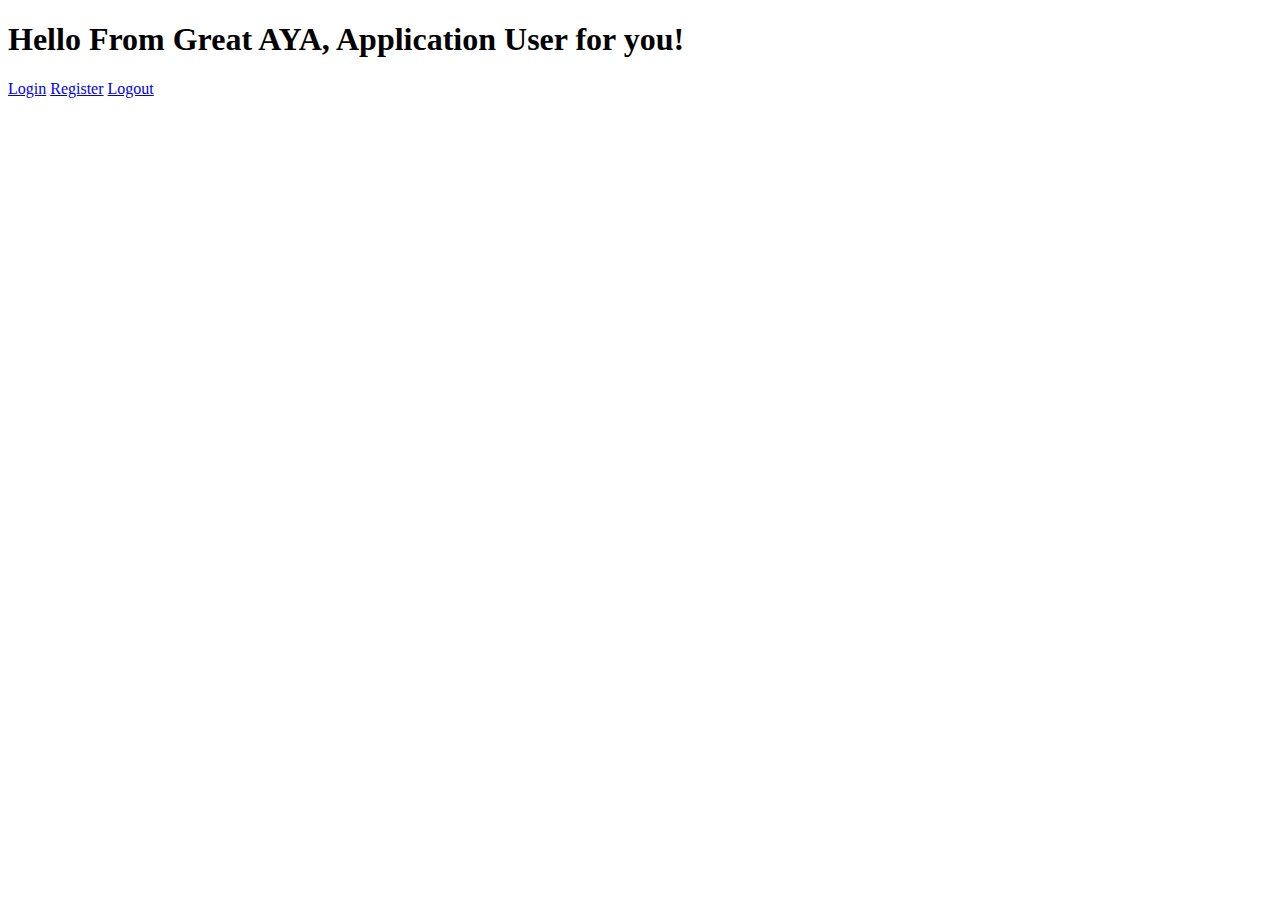
==== src/main/resources/templates/index.html @ 7349f403 "Lab16 Solved without frontende Part" ====
<!DOCTYPE html>
<html lang="en" xmlns:th="http://www.w3.org/1999/xhtml">
<head>
    <meta charset="UTF-8">
    <title>Home Page</title>
</head>
<body>

<h1>Hello From Great AYA, Application User for you!</h1>
<!--  <div th:text = "${username}"></div>-->
<!--<div th:text="'Your username is: ' + ${username}"></div>-->

<a href="/login">Login</a>
<a href="/signup">Register</a>
<a href="/logout">Logout</a>



</body>
</html>
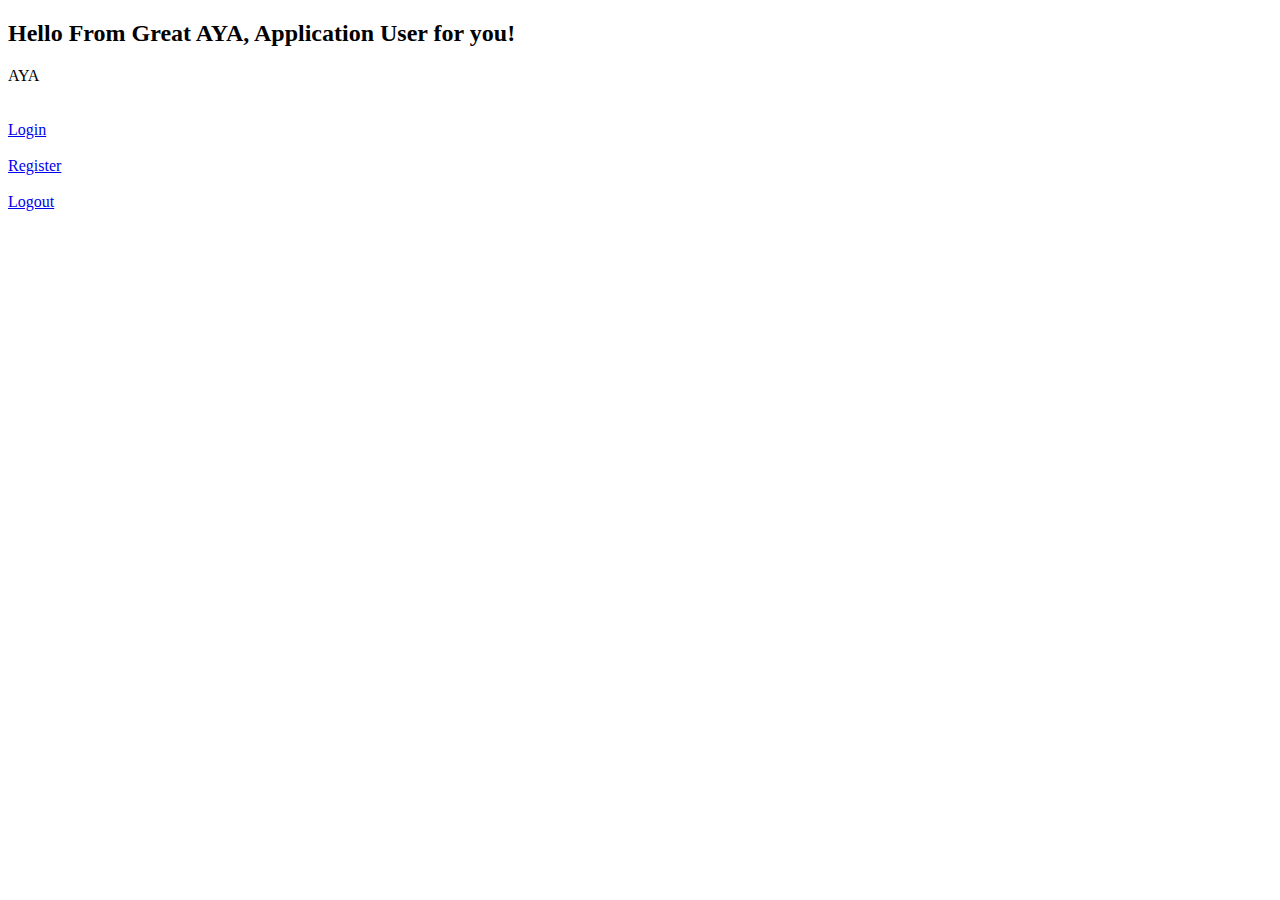
==== commit 9fba9ad0: "the front end part for lab16 is added" ====
--- a/src/main/resources/templates/index.html
+++ b/src/main/resources/templates/index.html
@@ -3,18 +3,60 @@
 <head>
     <meta charset="UTF-8">
     <title>Home Page</title>
+    <link rel="stylesheet" th:href="@{/css/login.css}">
+
 </head>
 <body>
 
-<h1>Hello From Great AYA, Application User for you!</h1>
+<h2>Hello From Great AYA, Application User for you!</h2>
 <!--  <div th:text = "${username}"></div>-->
-<!--<div th:text="'Your username is: ' + ${username}"></div>-->
 
-<a href="/login">Login</a>
-<a href="/signup">Register</a>
-<a href="/logout">Logout</a>
+<span th:text="${username}"></span>
+<div class="user-box"><span th:text="${username}"></span>
+</div>
+
+<div class="login-box">
+    <form action="/login" method="GET">
+
+        <span th:text="${username}"></span>
+        <div class="user-box"><span th:text="${username}"></span>
+            AYA
+        </div>
+<br>
+<br>
+
+<a href="/login">
+    <span></span>
+    <span></span>
+    <span></span>
+    <span></span>
+    Login
+</a>
+
+<br>
+<br>
+
+    <a href="/signup">
+        <span></span>
+        <span></span>
+        <span></span>
+        <span></span>
+        Register
+    </a>
+
+<br>
+<br>
+
+    <a href="/logout">
+        <span></span>
+        <span></span>
+        <span></span>
+        <span></span>
+        Logout
+    </a>
 
 
-
+    </form>
+</div>
 </body>
 </html>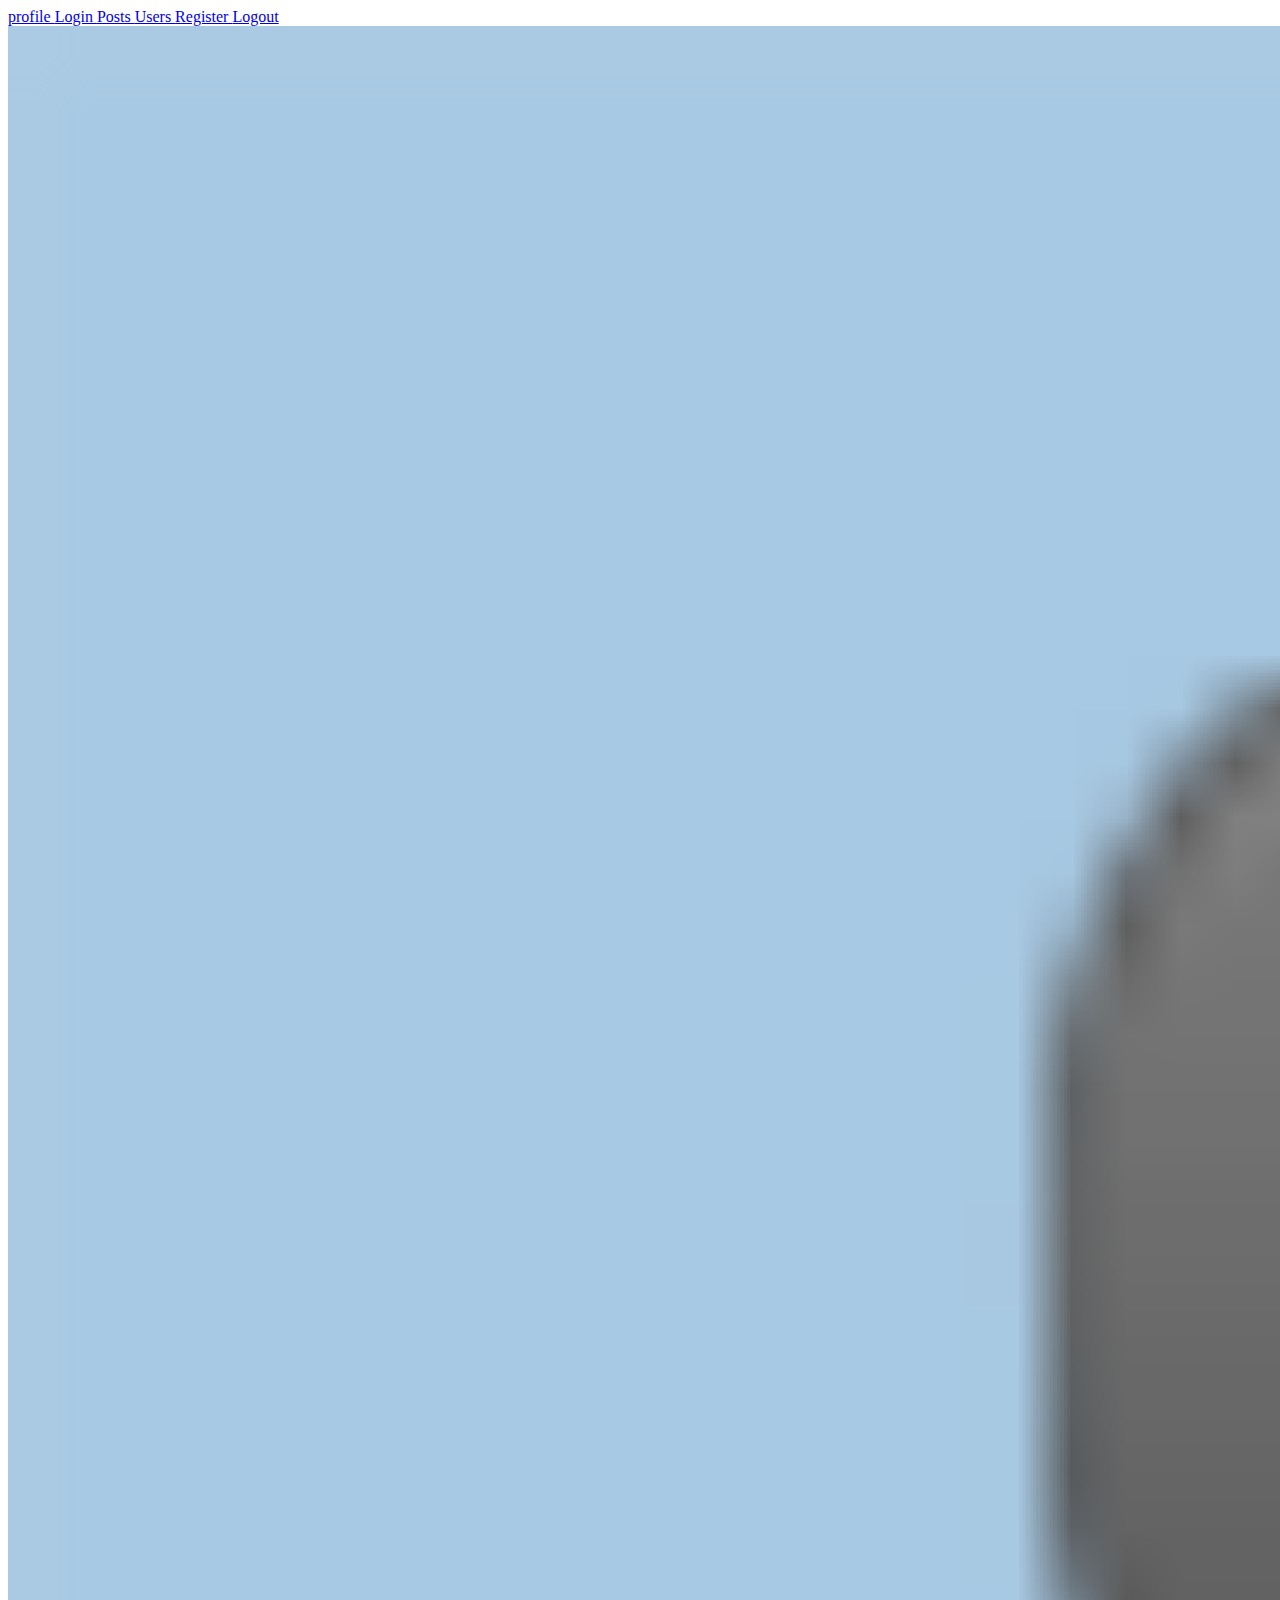
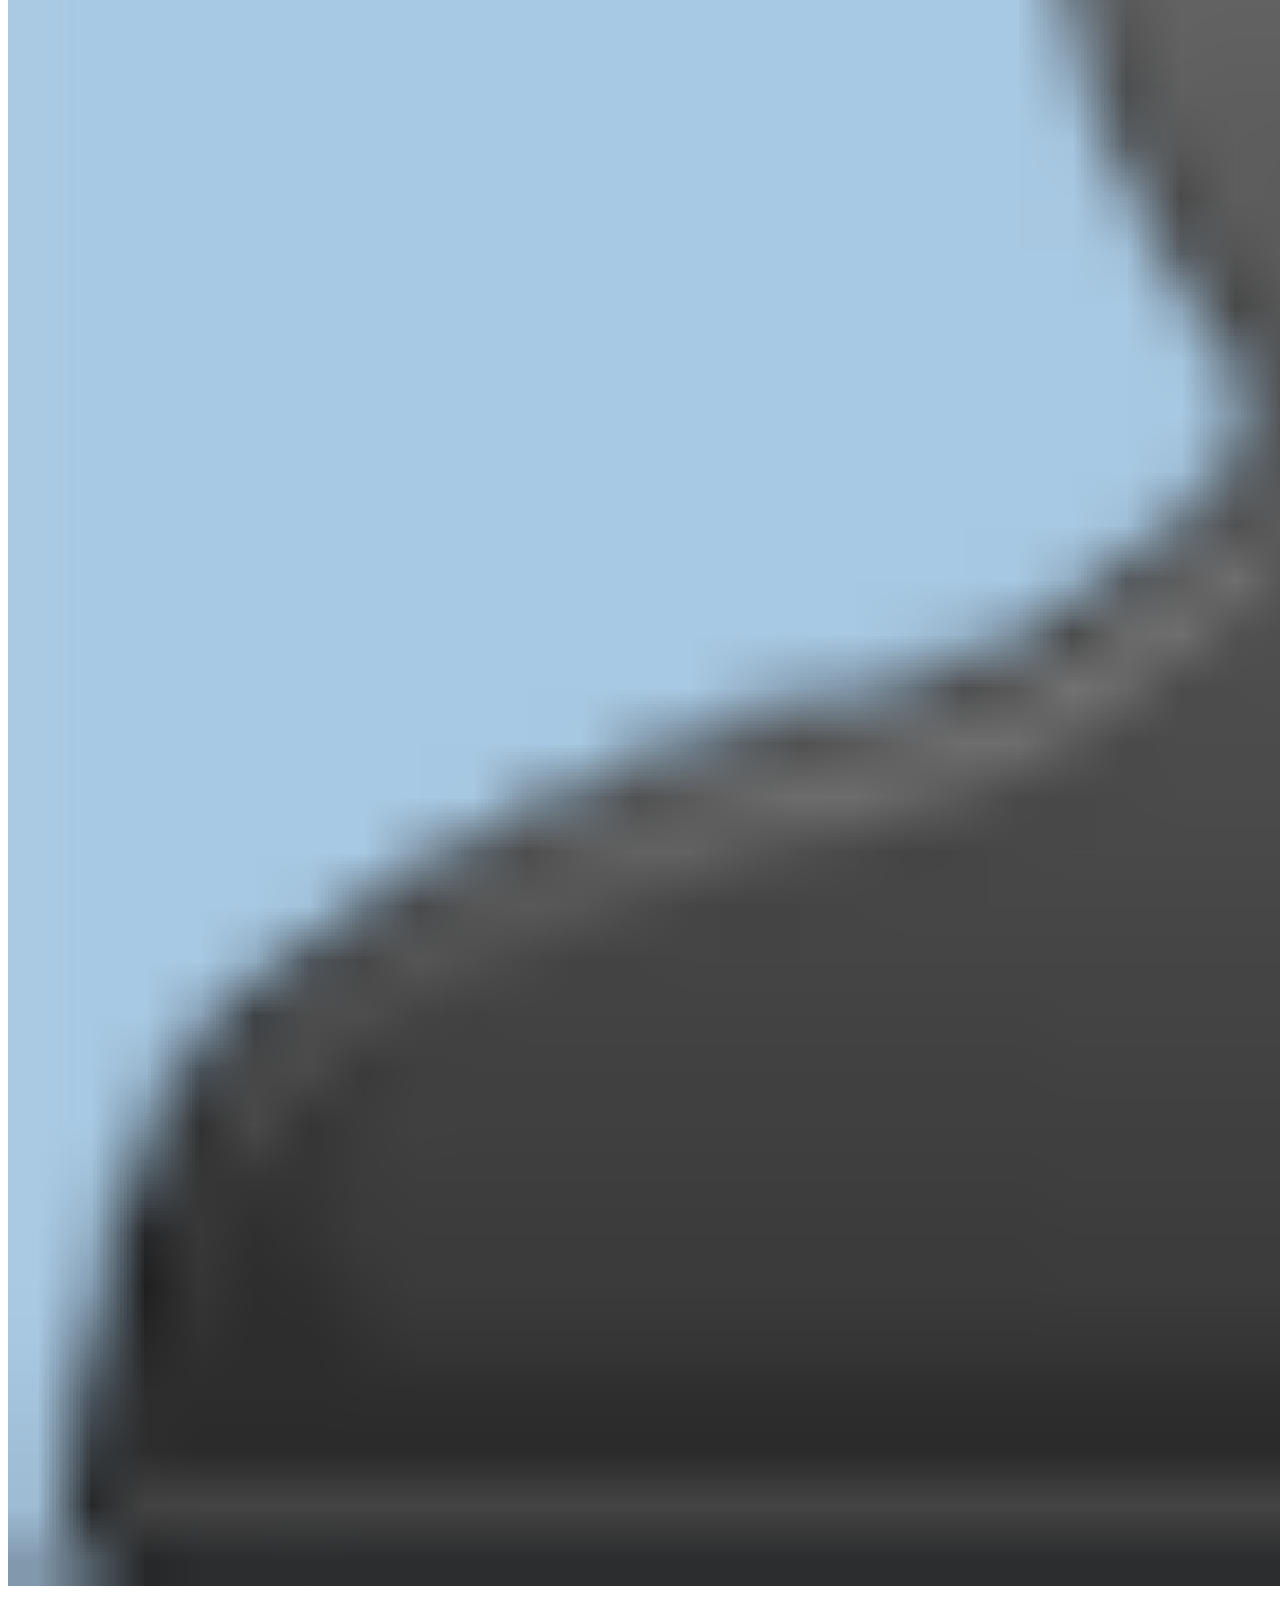
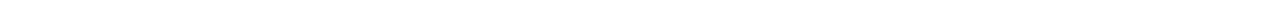
==== commit d19a6274: "Lab17 + Lab18" ====
--- a/src/main/resources/templates/index.html
+++ b/src/main/resources/templates/index.html
@@ -8,53 +8,99 @@
 </head>
 <body>
 
-<h2>Hello From Great AYA, Application User for you!</h2>
-<!--  <div th:text = "${username}"></div>-->
+<div class="topnav">
+<nav style="background-color: white">
+<!--    <div class="login-box">-->
+    <a href="/myprofile">
+        profile
+    </a>
 
-<span th:text="${username}"></span>
-<div class="user-box"><span th:text="${username}"></span>
+    <a href="/login">
+        Login
+    </a>
+
+    <a href="/feed">
+        Posts
+    </a>
+
+    <a href="/users">
+        Users
+    </a>
+
+    <a href="/signup">
+        Register
+    </a>
+
+    <a href="/logout">
+        Logout
+    </a>
+</nav>
 </div>
+
 
 <div class="login-box">
     <form action="/login" method="GET">
 
-        <span th:text="${username}"></span>
-        <div class="user-box"><span th:text="${username}"></span>
-            AYA
+<!--        <div class="user-box">-->
+<!--            <img src="../static/images/test.png" width="250" th:src="@{images/test.png}"/><h2 th:text="'Hello '+ ${username} + '!'"></h2>-->
+<!--        </div>-->
+
+        <div class="card">
+            <img src="../static/images/test.png" width="250%" th:src="@{images/test.png}"/>
+            <div class="container">
+                <h2 th:text="'Hello '+${username} + ' ^_^'"></h2>
+            </div>
         </div>
-<br>
-<br>
 
-<a href="/login">
-    <span></span>
-    <span></span>
-    <span></span>
-    <span></span>
-    Login
-</a>
 
-<br>
-<br>
+<!--        -->
+<!--        <div class="user-box"><h2 th:text="'Hello '+ ${username} + '!'">-->
+<!--        </h2></div>-->
 
-    <a href="/signup">
-        <span></span>
-        <span></span>
-        <span></span>
-        <span></span>
-        Register
-    </a>
 
-<br>
-<br>
 
-    <a href="/logout">
-        <span></span>
-        <span></span>
-        <span></span>
-        <span></span>
-        Logout
-    </a>
+<!--<br>-->
+<!--<br>-->
 
+<!--<a href="/login">-->
+<!--    <span></span>-->
+<!--    <span></span>-->
+<!--    <span></span>-->
+<!--    <span></span>-->
+<!--    Login-->
+<!--</a>-->
+
+<!--<br>-->
+<!--<br>-->
+
+<!--    <a href="/signup">-->
+<!--        <span></span>-->
+<!--        <span></span>-->
+<!--        <span></span>-->
+<!--        <span></span>-->
+<!--        Register-->
+<!--    </a>-->
+
+<!--<br>-->
+<!--<br>-->
+<!--        <a href="/myprofile">-->
+<!--            <span></span>-->
+<!--            <span></span>-->
+<!--            <span></span>-->
+<!--            <span></span>-->
+<!--            profile-->
+<!--        </a>-->
+
+<!--        <br>-->
+<!--        <br>-->
+
+<!--    <a href="/logout">-->
+<!--        <span></span>-->
+<!--        <span></span>-->
+<!--        <span></span>-->
+<!--        <span></span>-->
+<!--        Logout-->
+<!--    </a>-->
 
     </form>
 </div>
